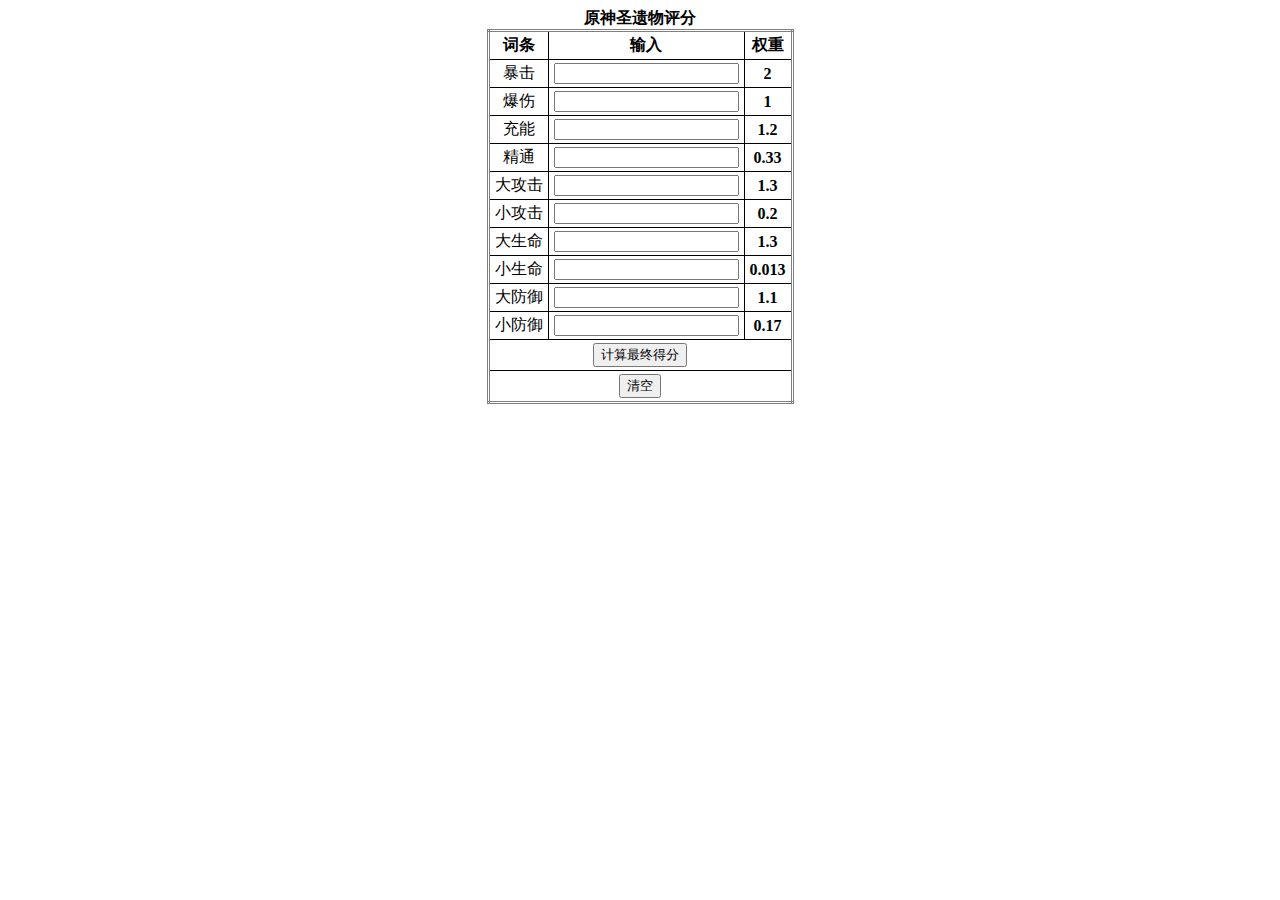
==== 原神圣遗物评分.html @ 8c89b1ca "i" ====
<!DOCTYPE html>

<head>
    <meta charset="UTF-8">
    <meta name="viewport" content="width=device-width, initial-scale=1.0">
    <style type="text/css">
        @media (max-width: 768px) {
            table {
                width: 90%;
            }
        }

        table {
            margin: auto;
            text-align: center;
            border-collapse: collapse;
            border-style: double;
        }

        th,
        td {
            border: 0.5px solid;
            padding: 3px 5px;
        }

        td.height {
            font-weight: bold;
        }
    </style>
</head>

<body>
    <table>
        <caption>
            <b>原神圣遗物评分</b>
        </caption>
        <tr>
            <th>词条</th>
            <th>输入</th>
            <th>权重</th>
        </tr>
        <tr>
            <td>暴击</td>
            <td>
                <form><input type="number" id="0" required></form>
            </td>
            <td class="height">2</td>
        </tr>
        <tr>
            <td>爆伤</td>
            <td>
                <form><input type="number" id="1" required></form>
            </td>
            <td class="height">1</td>
        </tr>
        <tr>
            <td>充能</td>
            <td>
                <form><input type="number" id="2" required></form>
            </td>
            <td class="height">1.2</td>
        </tr>
        <tr>
            <td>精通</td>
            <td>
                <form><input type="number" id="3" required></form>
            </td>
            <td class="height">0.33</td>
        </tr>
        <tr>
            <td>大攻击</td>
            <td>
                <form><input type="number" id="4" required></form>
            </td>
            <td class="height">1.3</td>
        </tr>
        <tr>
            <td>小攻击</td>
            <td>
                <form><input type="number" id="5" required></form>
            </td>
            <td class="height">0.2</td>
        </tr>
        <tr>
            <td>大生命</td>
            <td>
                <form><input type="number" id="6" required></form>
            </td>
            <td class="height">1.3</td>
        </tr>
        <tr>
            <td>小生命</td>
            <td>
                <form><input type="number" id="7" required></form>
            </td>
            <td class="height">0.013</td>
        </tr>
        <tr>
            <td>大防御</td>
            <td>
                <form><input type="number" id="8" required></form>
            </td>
            <td class="height">1.1</td>
        </tr>
        <tr>
            <td>小防御</td>
            <td>
                <form><input type="number" id="9" required></form>
            </td>
            <td class="height">0.17</td>
        </tr>
        <tr>
            <td colspan="3">
                <button type="button" onclick="handleInput()">计算最终得分</button>
                <b id="result"></b>
            </td>
        </tr>
        <tr>
            <td colspan="3">
                <button type="button" onclick="clearInput()">清空</button>
            </td>
        </tr>
    </table>

    <script type="text/javascript">
        function handleInput() {
            //获取输入的值
            let heightArray = [2, 1, 1.2, 0.33, 1.3, 0.2, 1.3, 0.013, 1.1, 0.17]
            let numArray = new Array(10);
            for (let index = 0; index < 10; index++) {
                let num = document.getElementById(String(index)).value;
                if (!isNaN(num) && num !== "") {
                    numArray[index] = parseFloat(num) * heightArray[index];
                }
                else {
                    numArray[index] = 0;
                }
            }
            document.getElementById('result').innerText = numArray.reduce(
                (acc, current) => acc + current, 0
            ).toFixed(2)
        }
        function clearInput() {
            //清空输入的值
            let inputs = document.querySelectorAll('input[type="number"]');
            inputs.forEach(input => {
                input.value = '';
            });
        }
    </script>
</body>

</html>
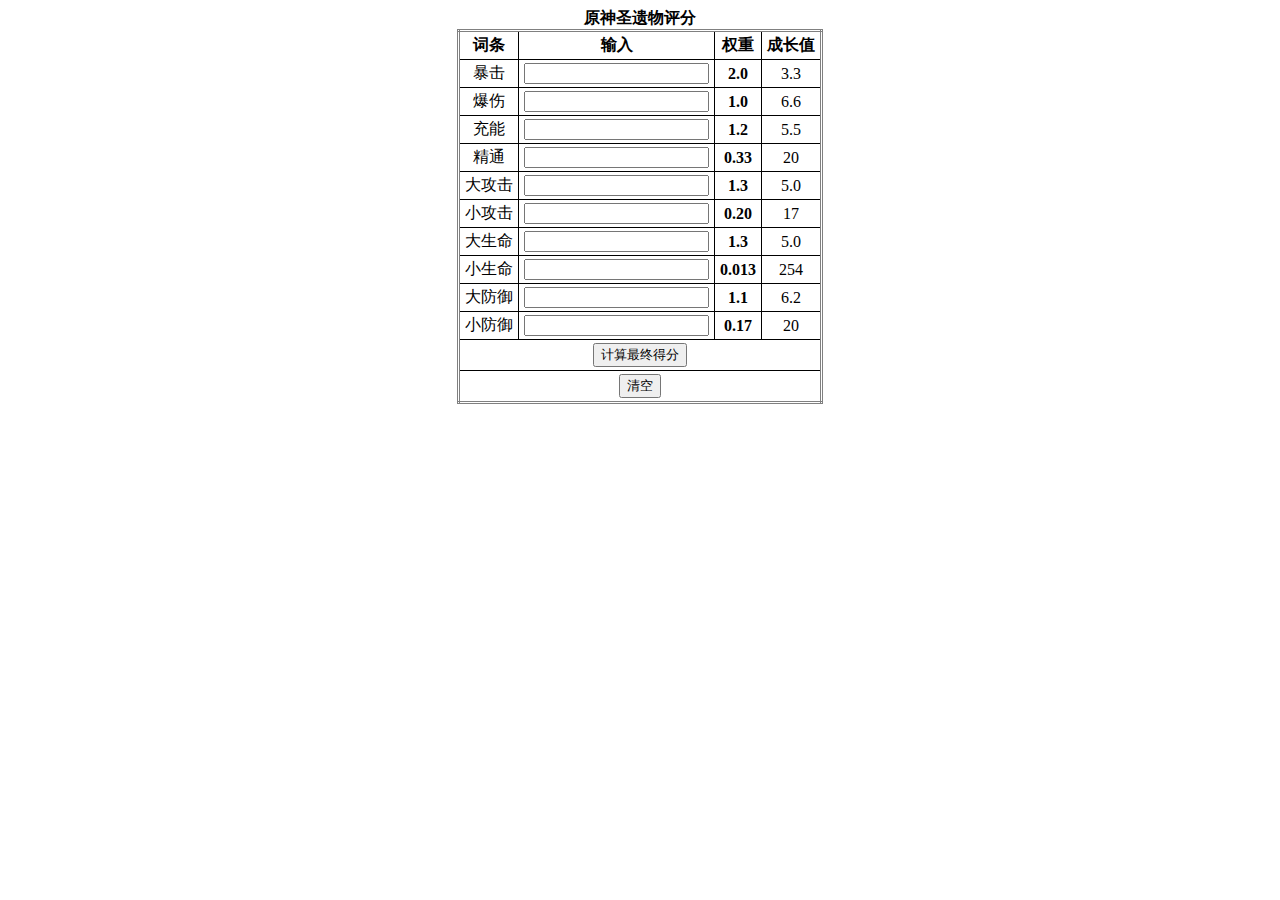
==== commit 6bad737f: "Update 原神圣遗物评分.html" ====
--- a/原神圣遗物评分.html
+++ b/原神圣遗物评分.html
@@ -1,4 +1,5 @@
 <!DOCTYPE html>
+<html>
 
 <head>
     <meta charset="UTF-8">
@@ -38,20 +39,23 @@
             <th>词条</th>
             <th>输入</th>
             <th>权重</th>
+            <th>成长值</th>
         </tr>
         <tr>
             <td>暴击</td>
             <td>
                 <form><input type="number" id="0" required></form>
             </td>
-            <td class="height">2</td>
+            <td class="height">2.0</td>
+            <td>3.3</td>
         </tr>
         <tr>
             <td>爆伤</td>
             <td>
                 <form><input type="number" id="1" required></form>
             </td>
-            <td class="height">1</td>
+            <td class="height">1.0</td>
+            <td>6.6</td>
         </tr>
         <tr>
             <td>充能</td>
@@ -59,6 +63,7 @@
                 <form><input type="number" id="2" required></form>
             </td>
             <td class="height">1.2</td>
+            <td>5.5</td>
         </tr>
         <tr>
             <td>精通</td>
@@ -66,6 +71,7 @@
                 <form><input type="number" id="3" required></form>
             </td>
             <td class="height">0.33</td>
+            <td>20</td>
         </tr>
         <tr>
             <td>大攻击</td>
@@ -73,13 +79,15 @@
                 <form><input type="number" id="4" required></form>
             </td>
             <td class="height">1.3</td>
+            <td>5.0</td>
         </tr>
         <tr>
             <td>小攻击</td>
             <td>
                 <form><input type="number" id="5" required></form>
             </td>
-            <td class="height">0.2</td>
+            <td class="height">0.20</td>
+            <td>17</td>
         </tr>
         <tr>
             <td>大生命</td>
@@ -87,6 +95,7 @@
                 <form><input type="number" id="6" required></form>
             </td>
             <td class="height">1.3</td>
+            <td>5.0</td>
         </tr>
         <tr>
             <td>小生命</td>
@@ -94,6 +103,7 @@
                 <form><input type="number" id="7" required></form>
             </td>
             <td class="height">0.013</td>
+            <td>254</td>
         </tr>
         <tr>
             <td>大防御</td>
@@ -101,6 +111,7 @@
                 <form><input type="number" id="8" required></form>
             </td>
             <td class="height">1.1</td>
+            <td>6.2</td>
         </tr>
         <tr>
             <td>小防御</td>
@@ -108,15 +119,16 @@
                 <form><input type="number" id="9" required></form>
             </td>
             <td class="height">0.17</td>
+            <td>20</td>
         </tr>
         <tr>
-            <td colspan="3">
+            <td colspan="4">
                 <button type="button" onclick="handleInput()">计算最终得分</button>
                 <b id="result"></b>
             </td>
         </tr>
         <tr>
-            <td colspan="3">
+            <td colspan="4">
                 <button type="button" onclick="clearInput()">清空</button>
             </td>
         </tr>
@@ -150,4 +162,4 @@
     </script>
 </body>
 
-</html>+</html>
